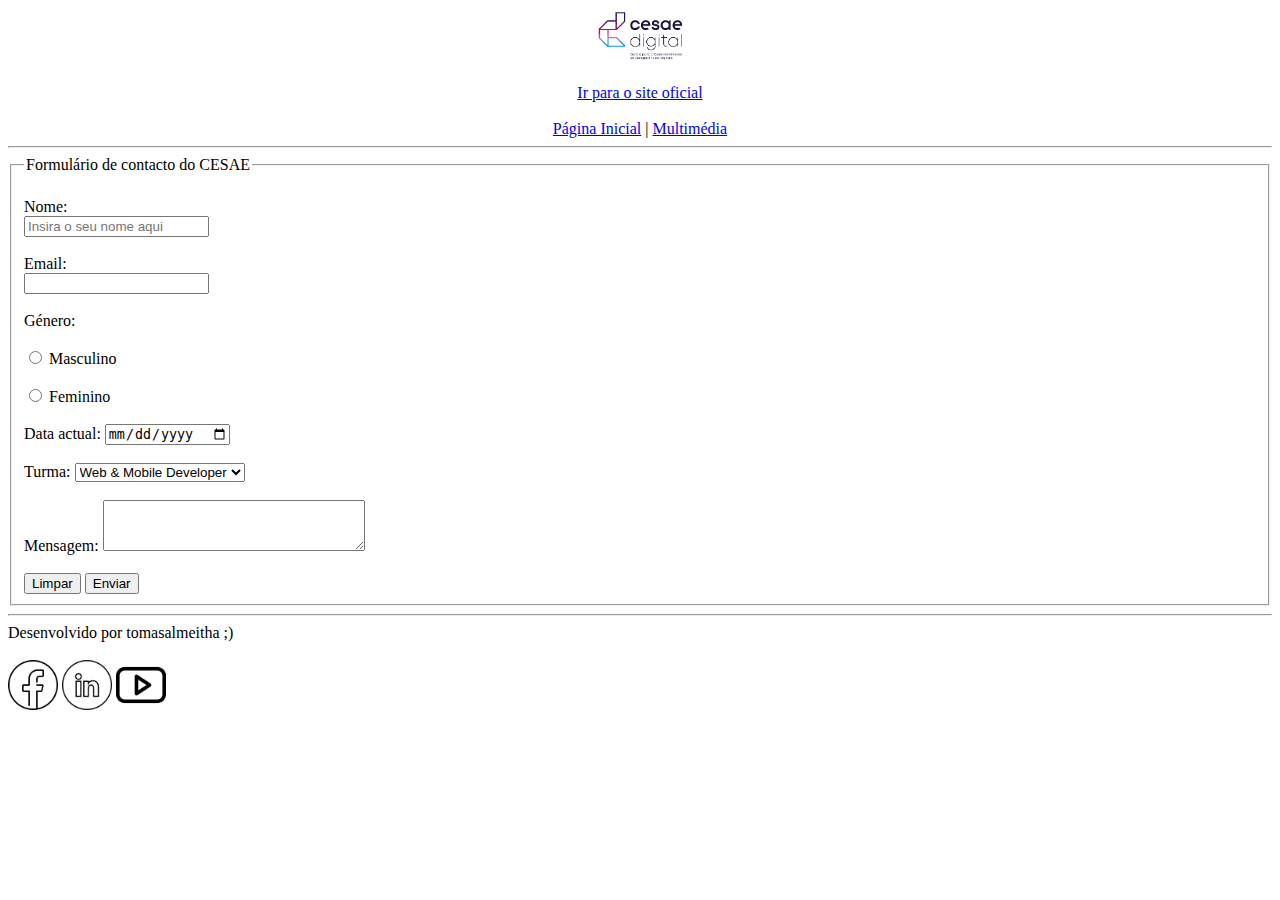
==== form.html @ 40ffe35c "Added form and multimedia pages" ====
<!DOCTYPE html>
<html lang="en">
<head>
    <meta charset="UTF-8">
    <meta http-equiv="X-UA-Compatible" content="IE=edge">
    <meta name="viewport" content="width=device-width, initial-scale=1.0">
    <title>Document</title>
    <link rel="shortcut icon" type="image/x-icon" href="/imagens/favicon_io/favicon-32x32.png">
</head>

<body>

    <header style="text-align: center;">
        <img src="imagens/cesae.png" width="100" alt="">
        <br>
        <br>
        <a href="https://www.cesaedigital.pt/" target="_blank">Ir para o site oficial</a>
        <br>
        <br>
        <nav style="text-align: center;">
            <a href="/index.html">Página Inicial</a> |
            <a href="/multimedia.html">Multimédia</a>
        </nav>
        <hr>
    </header>
    
<main>
    <form>
        <fieldset>
            <legend>Formulário de contacto do CESAE</legend>
            <br>
            <label>Nome: </label>
            <br>
            <input type="text" placeholder="Insira o seu nome aqui" required>
            <br>
            <br>
            <label>Email: </label><br>
            <input type="email">
            <br>
            <br>
            <label>Género: </label>
            <br>
            <br>
            <input type="radio" id="gender" name="gender" value="male"/> Masculino
            <br>
            <br>
            <input type="radio" id="gender" name="gender" value="female"/> Feminino
            <br>
            <br>
            <label>Data actual: </label>
            <input type="date" id="date" name="date">
            <br>
            <br>
            <label>Turma: </label>
            <select name="turma" id="turma">
                <option value="Web & Mobile Developer" selected>Web & Mobile Developer</option>
                <option value="Other">Outra</option>
            </select>
            <br>
            <br>
            <div>
            <label for="mensagem">Mensagem:</label>
            <textarea id="mensagem" rows="3" cols="30"></textarea>
            </div>
            <br>
            <input type="reset" value="Limpar">
            <input type="submit" value="Enviar">
        </fieldset>
    </form>
</main>
    <footer>
        <hr>
        <span>Desenvolvido por tomasalmeitha ;)</span>
        <br>
        <br>
        <a href="https://www.facebook.com/CesaeDigital" target="_blank">
        <img src="imagens/facebook_logo.png" width="50" alt=""></a>
        <a href="https://www.linkedin.com/company/cesae-digital/mycompany/" target="_blank">
        <img src="imagens/linked_logo.png" width="50" alt=""></a>
        <a href="https://www.youtube.com/user/CESAECanal" target="_blank">
        <img src="imagens/youtubelogo.png" width="50" alt=""></a>
    </footer>
</body>
</html>
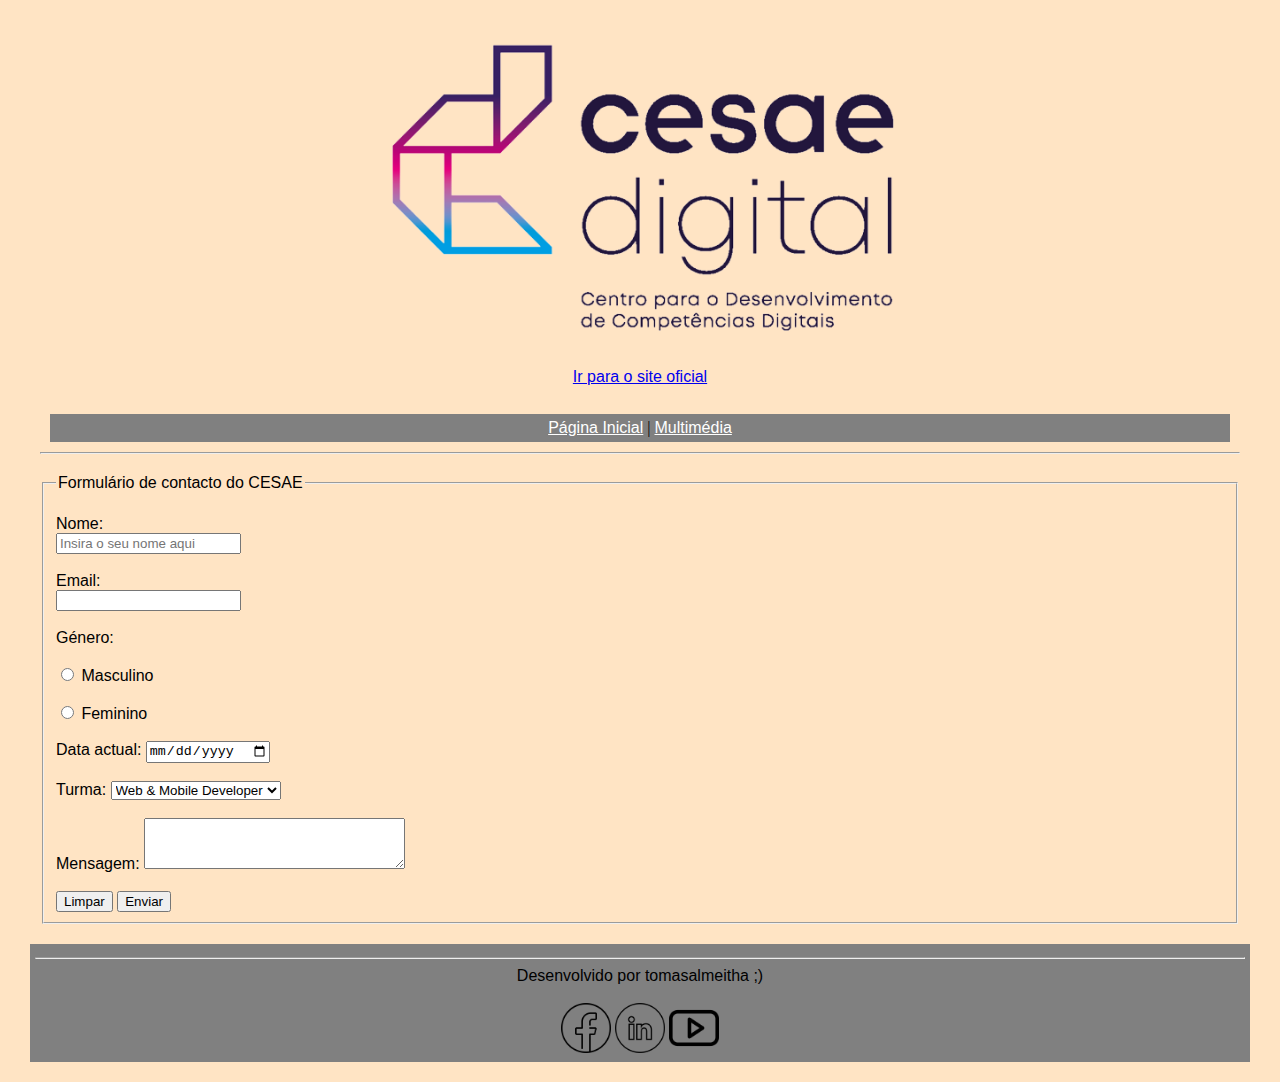
==== commit 38727ec4: "Added CSS" ====
--- a/form.html
+++ b/form.html
@@ -7,11 +7,12 @@
     <title>Document</title>
     <link rel="shortcut icon" type="image/x-icon" href="/imagens/favicon_io/favicon-32x32.png">
 </head>
+<link rel="stylesheet" href="styles.css">
 
 <body>
 
     <header style="text-align: center;">
-        <img src="imagens/cesae.png" width="100" alt="">
+        <img src="imagens/cesaelogo-removebg.png" width="100" alt="">
         <br>
         <br>
         <a href="https://www.cesaedigital.pt/" target="_blank">Ir para o site oficial</a>
--- a/styles.css
+++ b/styles.css
@@ -0,0 +1,43 @@
+
+header, body, footer {
+background-color: #ffe4c4;
+margin: 20px;
+}
+
+header a{
+    font-family: 'Lucida Sans', 'Lucida Sans Regular', 'Lucida Grande', 'Lucida Sans Unicode', Geneva, Verdana, sans-serif;
+}
+
+header>img {
+    width: 100%;
+    max-width: 600px;
+}
+
+header>nav, footer {
+    background-color: gray;
+    padding: 5px;
+    margin: 10px;
+}
+
+nav a {
+    color: white;
+    font-family: 'Lucida Sans', 'Lucida Sans Regular', 'Lucida Grande', 'Lucida Sans Unicode', Geneva, Verdana, sans-serif;
+}
+
+main p, li, ol, h1, h2, span, form {
+    margin: 20px;
+    text-align: justify;
+    font-family: 'Lucida Sans', 'Lucida Sans Regular', 'Lucida Grande', 'Lucida Sans Unicode', Geneva, Verdana, sans-serif;
+}
+
+footer {
+    text-align: center;
+}
+
+.SobreCESAE, .CoisasCESAE, .Associados {
+    background-color: lightgray;
+    border-style: double;
+    text-align: center;
+    margin: 20px;
+    padding: 10px;
+}